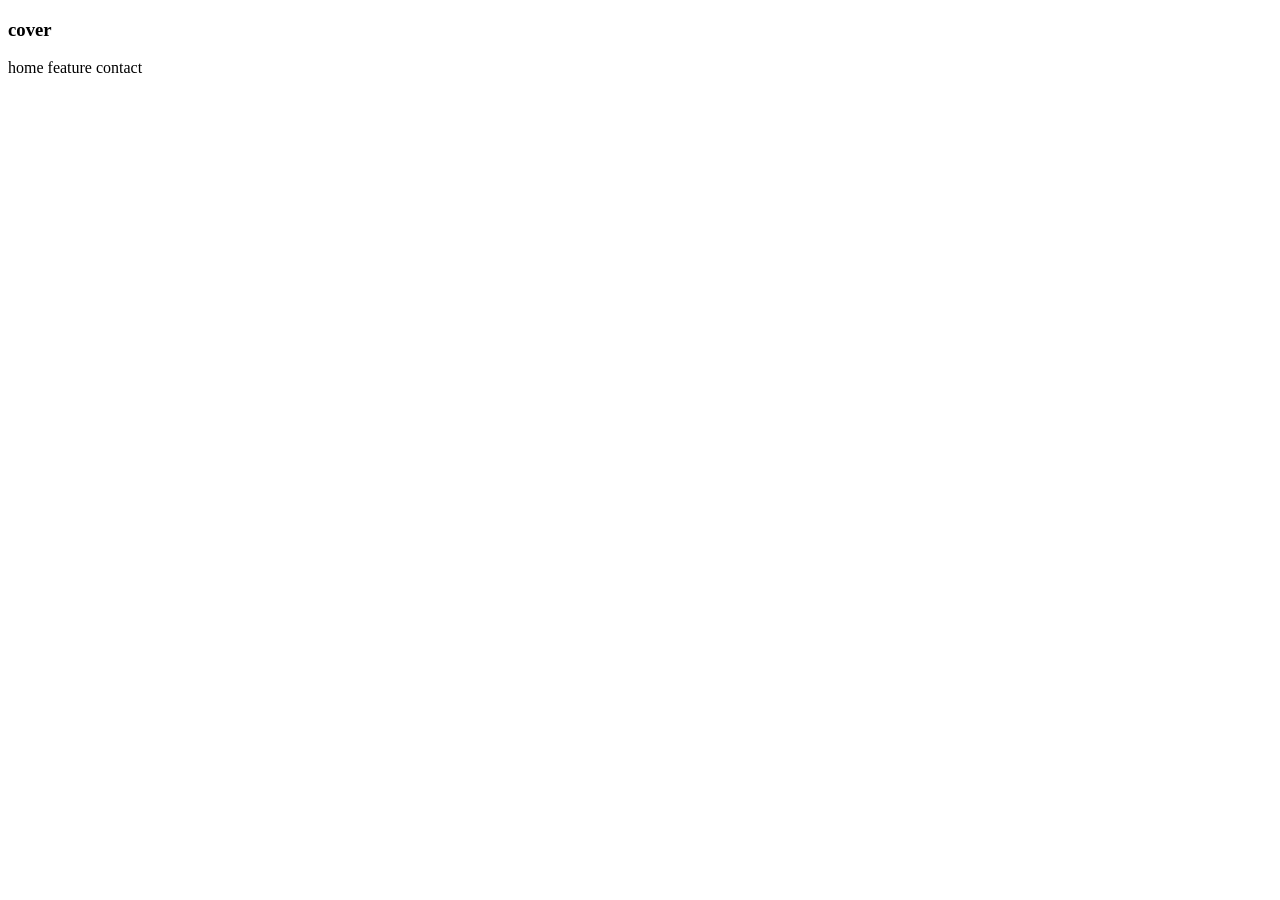
==== index.html @ e28b11b1 "Create index.html" ====
<!DOCTYPE html>
<html lang="en">
<head>
    <meta charset="UTF-8">
    <meta name="viewport" content="width=device-width, initial-scale=1.0">
    <title>Document</title>
    <link href="D:\html-csv-web\bootstrap\bootstrap2.css" rel="stylesheet">
</head>
<body>
    <div class="cointaner">
        <header>
            <div>
                <h3>cover</h3>
                <nav>
                    <a>
                        home
                    </a>
                    <a>
                        feature
                    </a>
                    <a>
                        contact
                    </a>
                </nav>
            </div>
        </header>
    </div>
</body>
</html>
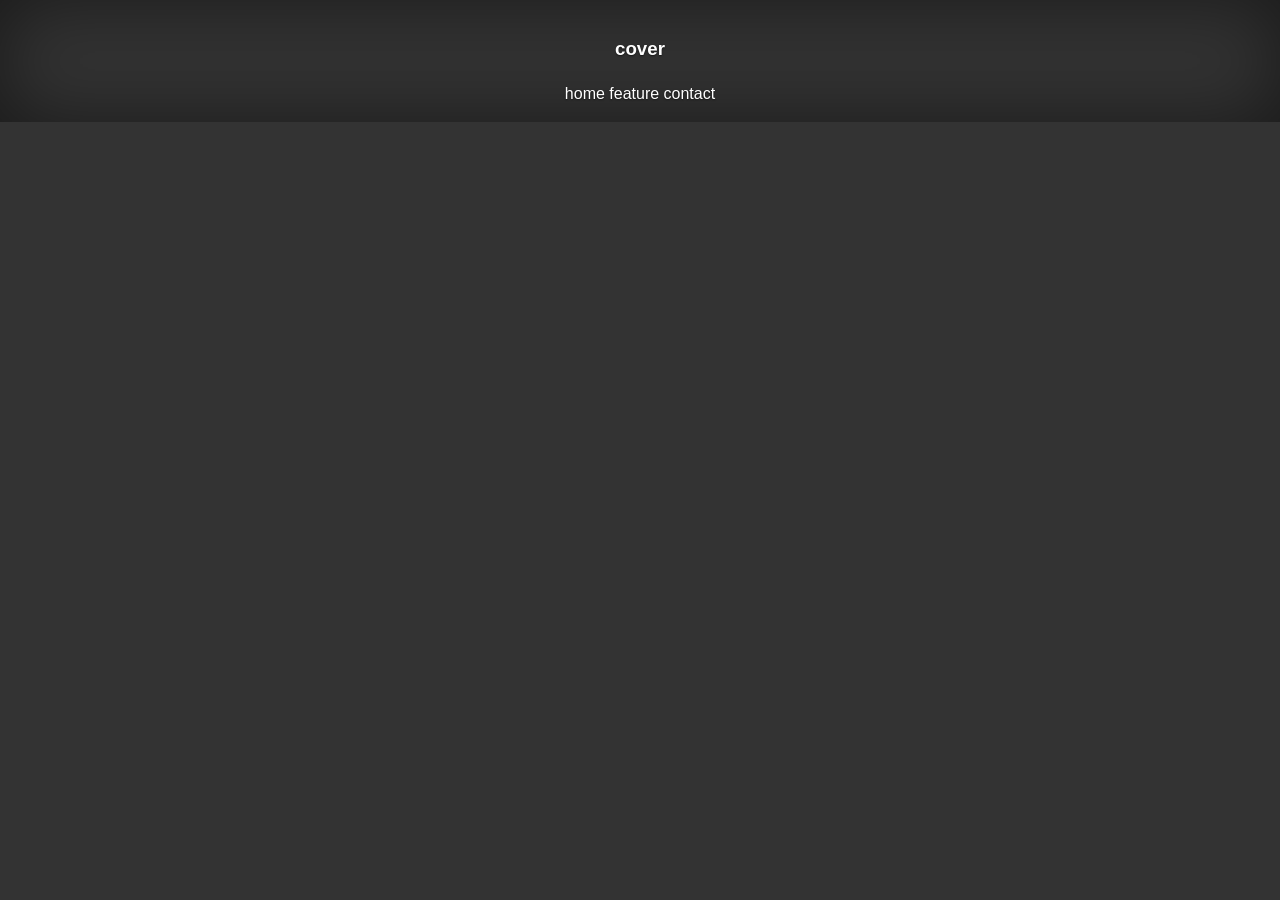
==== commit 1b11d56b: "Update index.html" ====
--- a/index.html
+++ b/index.html
@@ -4,7 +4,7 @@
     <meta charset="UTF-8">
     <meta name="viewport" content="width=device-width, initial-scale=1.0">
     <title>Document</title>
-    <link href="D:\html-csv-web\bootstrap\bootstrap2.css" rel="stylesheet">
+    <link href="bootstrap2.css" rel="stylesheet">
 </head>
 <body>
     <div class="cointaner">
--- a/bootstrap2.css
+++ b/bootstrap2.css
@@ -0,0 +1,33 @@
+body{
+    text-align: center !important ;
+    display: flex;
+    color: #fff;
+    text-shadow: 0 0.05rem 0.1rem rgba(0, 0, 0, .5);
+    box-shadow: inset 0 0 5rem  rgba(0, 0, 0, .5);
+    height: 100%;
+    background-color: #333;
+    margin: 0;
+    font-family: -apple-system, BlinkMacSystemFont, 'Segoe UI', Roboto, Oxygen, Ubuntu, Cantarell, 'Open Sans', 'Helvetica Neue', sans-serif;
+    font-size: 1rem;
+    font-weight: 400;
+    line-height: 1.5;
+}
+*::before,*::after {
+    box-sizing: border-box;
+}
+.cointaner {
+    max-width: 42em;
+    margin-left: auto !important;
+    margin-right: auto !important ;
+    padding:1rem !important;
+    height: 100% !important;
+    flex-direction: column !important;
+    display: flex !important;
+    text-align: center !important;
+    
+
+}
+header{
+    margin-bottom: auto !important;
+    display: block;
+}
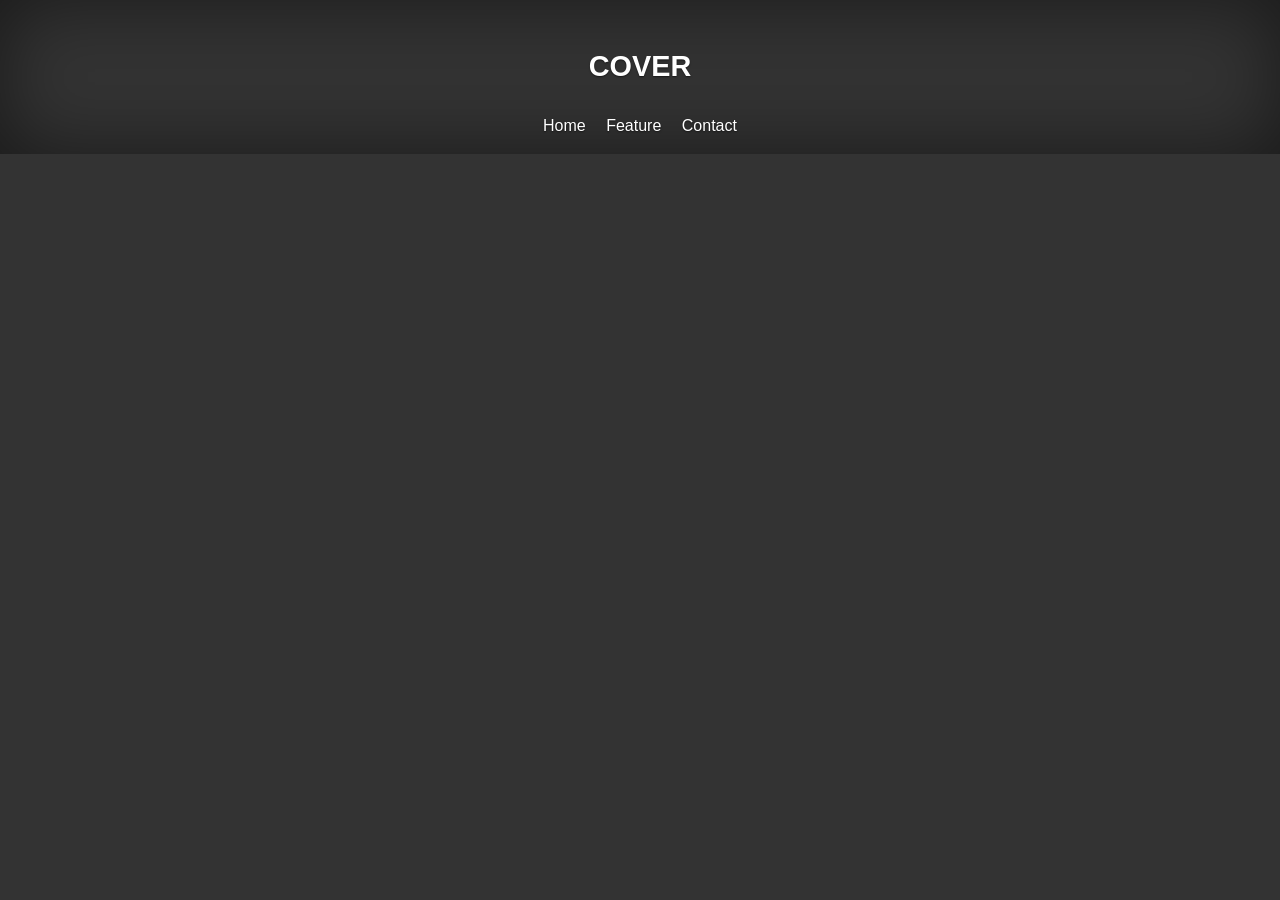
==== commit 84239e9b: "Add files via upload" ====
--- a/index.html
+++ b/index.html
@@ -4,26 +4,32 @@
     <meta charset="UTF-8">
     <meta name="viewport" content="width=device-width, initial-scale=1.0">
     <title>Document</title>
-    <link href="bootstrap2.css" rel="stylesheet">
+    <link href="index.css" rel="stylesheet">
+    <!-- CSS only
+<link href="https://cdn.jsdelivr.net/npm/bootstrap@5.0.1/dist/css/bootstrap.min.css" rel="stylesheet" integrity="sha384-+0n0xVW2eSR5OomGNYDnhzAbDsOXxcvSN1TPprVMTNDbiYZCxYbOOl7+AMvyTG2x" crossorigin="anonymous">
+ -->
 </head>
 <body>
     <div class="cointaner">
         <header>
             <div>
-                <h3>cover</h3>
+                <h3 class="Heading">COVER</h3>
                 <nav>
                     <a>
-                        home
+                        Home
                     </a>
                     <a>
-                        feature
+                        Feature
                     </a>
                     <a>
-                        contact
+                        Contact
                     </a>
                 </nav>
             </div>
         </header>
     </div>
+    <!-- JavaScript Bundle with Popper 
+<script src="https://cdn.jsdelivr.net/npm/bootstrap@5.0.1/dist/js/bootstrap.bundle.min.js" integrity="sha384-gtEjrD/SeCtmISkJkNUaaKMoLD0//ElJ19smozuHV6z3Iehds+3Ulb9Bn9Plx0x4" crossorigin="anonymous"></script>
+-->
 </body>
-</html>
+</html>
--- a/index.css
+++ b/index.css
@@ -0,0 +1,44 @@
+body{
+    text-align: center !important ;
+    display: flex;
+    color: #fff;
+    text-shadow: 0 0.05rem 0.1rem rgba(0, 0, 0, .5);
+    box-shadow: inset 0 0 5rem  rgba(0, 0, 0, .5);
+    height: 100%;
+    background-color: #333;
+    margin: 0;
+    font-family: -apple-system, BlinkMacSystemFont, 'Segoe UI', Roboto, Oxygen, Ubuntu, Cantarell, 'Open Sans', 'Helvetica Neue', sans-serif;
+    font-size: 1rem;
+    font-weight: 400;
+    line-height: 1.5;
+}
+*::before,*::after {
+    box-sizing: border-box;
+}
+.cointaner {
+    max-width: 42em;
+    margin-left: auto !important;
+    margin-right: auto !important ;
+    padding:1rem !important;
+    height: 100% !important;
+    flex-direction: column !important;
+    display: flex !important;
+    text-align: center !important;
+    
+
+}
+header{
+    margin-bottom: auto !important;
+    display: block;
+}
+.Heading{
+    font-size: 1.8em;
+    margin-bottom: 0.9em;
+}
+nav a {
+    margin-left: 0.5em;
+    margin-right: 0.5em;
+    text-align: center;
+}
+
+nav{margin-top: 1em;}
